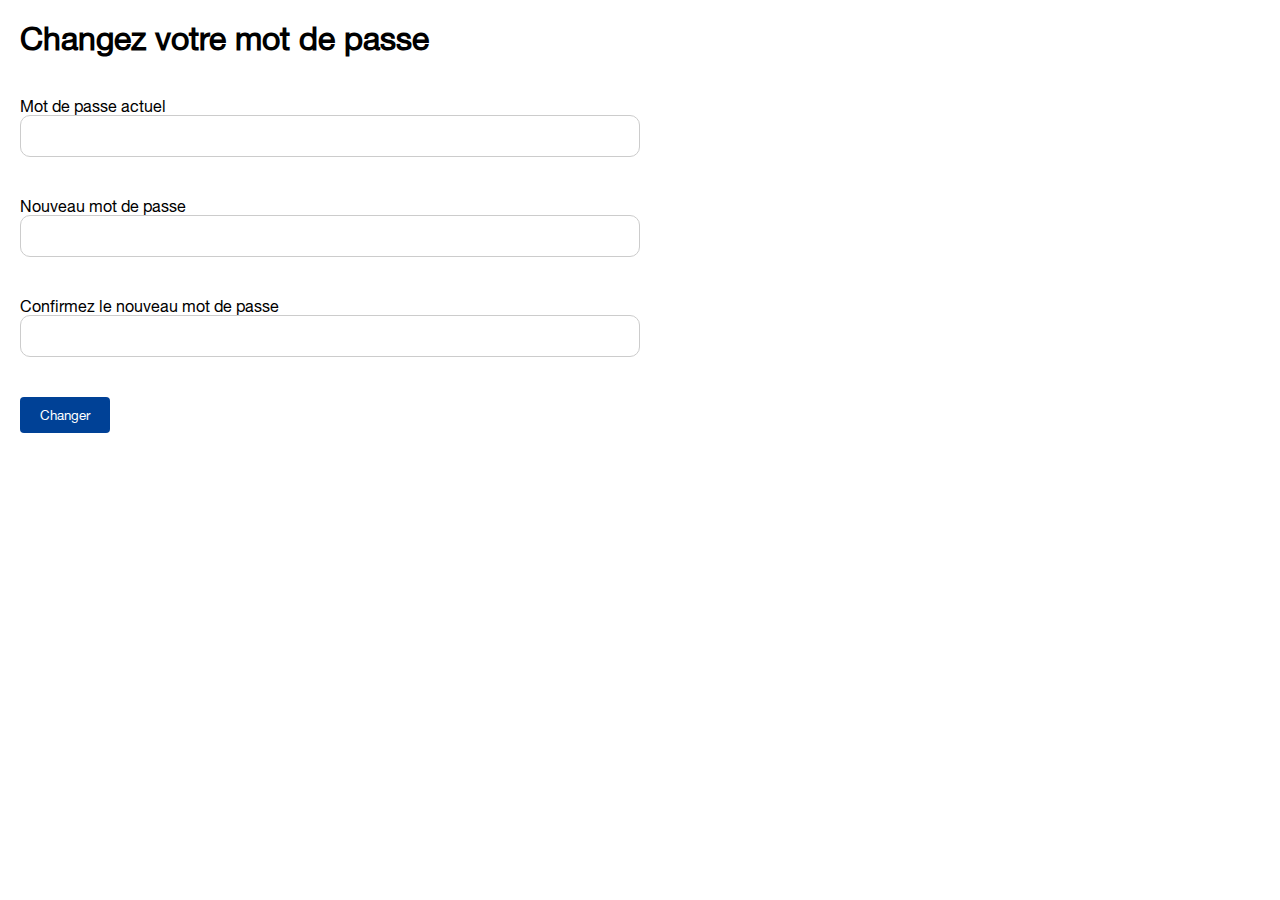
==== change_password/index.html @ 9572c354 "aaa" ====
<!DOCTYPE html>
<html lang="en">

<head>
    <meta charset="UTF-8">
    <meta name="viewport" content="width=device-width, initial-scale=1.0">
    <meta http-equiv="X-UA-Compatible" content="ie=edge">
    <link rel="stylesheet" href="../common/common.css">
    <link rel="stylesheet" href="../fonts/helvetica.css">
    <link rel="stylesheet" href="style.css">
    <title>Total Marketing Gabon | Changer le mot de passe</title>
</head>

<body>
    <h1>Changez votre mot de passe</h1>
    <div class="form-group">
        <label for="password">Mot de passe actuel</label>
        <input type="password" id="password">
    </div>

    <div class="form-group">
        <label for="newpassword">Nouveau mot de passe</label>
        <input type="password" id="newpassword">
    </div>

    <div class="form-group">
        <label for="confnewpassword">Confirmez le nouveau mot de passe</label>
        <input type="password" id="confnewpassword">
    </div>

    <button>Changer</button>

    <script src="./script.js" type="module"></script>
</body>

</html>
---- common/common.css ----
* {
    margin: 0px;
    padding: 0px;
    box-sizing: border-box;
    font-family: 'Helvetica 55 Roman', sans-serif;
}

header {
    padding: 20px;
    border-bottom: 1px solid #cccccc;
    display: grid;
    grid-template-columns: auto auto;
    position: sticky;
    top: 0px;
    left: 0px;
    background-color: white;
    z-index: 10;
}

.logo-total {
    width: 100;
    height: 40px;
}

.user-informations {
    display: grid;
    justify-content: right;
    align-items: center;
    grid-template-columns: auto auto auto;
    grid-gap: 20px;
}

button {
    background-color: #004196;
    color: white;
    border: none;
    padding: 10px 20px;
    border-radius: 4px;
}

button:hover {
    cursor: pointer;
}

.user-informations h1 {
    font-size: 16px;
    color: #7D7064;
    font-weight: 500;
}

#display-fn {
    font-weight: bold;
    font-size: 12px;
    color: #DF0C36;
    padding: 20px;
}

.dropdown-menu {
    display: grid;
    grid-template-columns: auto;
    position: absolute;
    top: 100px;
    right: 10px;
    box-shadow: 2px 4px 10px #cccccc;
    display: none;
    border: 1px solid #cccccc;
}

.show-dropdown-menu {
    display: grid;
}

.dropdown-menu button {
    padding: 0px;
    margin: 0px;
    padding: 20px;
    background-color: white;
    color: #777777;
}

.dropdown-menu button:hover {
    background-color: #eeeeee;
}

#down:hover {
    cursor: pointer;
}

#photo {
    width: 50px;
    height: 50px;
    border-radius: 100px;
}

.modal {
    position: absolute;
    top: 0px;
    left: 0px;
    width: 100vw;
    height: 100vh;
    background: linear-gradient(#000000d2, #000000d2);
    z-index: 20;
    display: none;
    grid-template-columns: auto;
    justify-items: center;
    align-items: center;
}

.modal-header {
    background-color: #DF0C36;
}

.modal-header {
    display: grid;
    grid-template-columns: auto 50% auto auto auto;
    align-items: center;
    justify-content: start;
}

.modal-header * {
    color: white;
}

button:focus {
    outline: none;
}

.modal-main-content {
    background-color: white;
    padding: 20px;
}

.show-modal {
    display: grid;
}

.modal-menu-item {
    display: grid;
    grid-template-columns: auto auto;
    align-items: center;
    justify-items: start;
    background-color: transparent;
}

h1.initial {
    border-radius: 100px;
    color: #ffffff;
    font-weight: 100;
    font-size: 16px;
    width: 50px;
    height: 50px;
    display: grid;
    justify-content: center;
    align-items: center;
    background-color: indigo;
}

.personal {
    padding: 30px;
    display: grid;
    grid-template-columns: auto auto;
    align-items: center;
    column-gap: 30px;
    background-color: #ffffff;
}

.personal h1.initial {
    width: 100px;
    height: 100px;
    font-size: 24px;
    letter-spacing: normal;
    font-weight: bold;
}

h1.logo-title {
    color: #DF0C36;
}

.personal-data p {
    font-size: 14px;
    padding-bottom: 10px;
}
---- fonts/helvetica.css ----
/* #### Generated By: http://www.cufonfonts.com #### */

@font-face {
font-family: 'Helvetica Neue Italic';
font-style: normal;
font-weight: normal;
src: local('Helvetica Neue Italic'), url('HelveticaNeueItalic.woff') format('woff');
}


@font-face {
font-family: 'Helvetica 35 Thin';
font-style: normal;
font-weight: normal;
src: local('Helvetica 35 Thin'), url('HelveticaNeue-Thin.woff') format('woff');
}


@font-face {
font-family: 'Helvetica 37 Thin Condensed';
font-style: normal;
font-weight: normal;
src: local('Helvetica 37 Thin Condensed'), url('HelveticaNeue-ThinCond.woff') format('woff');
}


@font-face {
font-family: 'Helvetica 37 Thin Condensed Oblique';
font-style: normal;
font-weight: normal;
src: local('Helvetica 37 Thin Condensed Oblique'), url('HelveticaNeue-ThinCondObl.woff') format('woff');
}


@font-face {
font-family: 'Helvetica 33 Thin Extended Oblique';
font-style: normal;
font-weight: normal;
src: local('Helvetica 33 Thin Extended Oblique'), url('HelveticaNeue-ThinExtObl.woff') format('woff');
}


@font-face {
font-family: 'Helvetica 36 Thin Italic';
font-style: normal;
font-weight: normal;
src: local('Helvetica 36 Thin Italic'), url('HelveticaNeue-ThinItalic.woff') format('woff');
}


@font-face {
font-family: 'Helvetica 43 Light Extended';
font-style: normal;
font-weight: normal;
src: local('Helvetica 43 Light Extended'), url('HelveticaNeue-LightExt.woff') format('woff');
}


@font-face {
font-family: 'Helvetica 27 Ultra Light Condensed';
font-style: normal;
font-weight: normal;
src: local('Helvetica 27 Ultra Light Condensed'), url('HelveticaNeue-UltraLigCond.woff') format('woff');
}


@font-face {
font-family: 'Helvetica 23 Ultra Light Extended';
font-style: normal;
font-weight: normal;
src: local('Helvetica 23 Ultra Light Extended'), url('HelveticaNeue-UltraLigExt.woff') format('woff');
}


@font-face {
font-family: 'Helvetica 47 Light Condensed Oblique';
font-style: normal;
font-weight: normal;
src: local('Helvetica 47 Light Condensed Oblique'), url('HelveticaNeue-LightCondObl.woff') format('woff');
}


@font-face {
font-family: 'Helvetica 43 Light Extended Oblique';
font-style: normal;
font-weight: normal;
src: local('Helvetica 43 Light Extended Oblique'), url('HelveticaNeue-LightExtObl.woff') format('woff');
}


@font-face {
font-family: 'Helvetica 27 Ultra Light Condensed Oblique';
font-style: normal;
font-weight: normal;
src: local('Helvetica 27 Ultra Light Condensed Oblique'), url('HelveticaNeue-UltraLigCondObl.woff') format('woff');
}


@font-face {
font-family: 'Helvetica 83 Heavy Extended';
font-style: normal;
font-weight: normal;
src: local('Helvetica 83 Heavy Extended'), url('HelveticaNeue-HeavyExt.woff') format('woff');
}


@font-face {
font-family: 'Helvetica 53 Extended';
font-style: normal;
font-weight: normal;
src: local('Helvetica 53 Extended'), url('HelveticaNeue-Extended.woff') format('woff');
}


@font-face {
font-family: 'Helvetica 85 Heavy';
font-style: normal;
font-weight: normal;
src: local('Helvetica 85 Heavy'), url('HelveticaNeue-Heavy.woff') format('woff');
}


@font-face {
font-family: 'Helvetica 87 Heavy Condensed';
font-style: normal;
font-weight: normal;
src: local('Helvetica 87 Heavy Condensed'), url('HelveticaNeue-HeavyCond.woff') format('woff');
}


@font-face {
font-family: 'Helvetica 107 Extra Black Condensed';
font-style: normal;
font-weight: normal;
src: local('Helvetica 107 Extra Black Condensed'), url('HelveticaNeue-ExtBlackCond.woff') format('woff');
}


@font-face {
font-family: 'Helvetica 57 Condensed';
font-style: normal;
font-weight: normal;
src: local('Helvetica 57 Condensed'), url('HelveticaNeue-Condensed.woff') format('woff');
}


@font-face {
font-family: 'Helvetica 63 Medium Extended';
font-style: normal;
font-weight: normal;
src: local('Helvetica 63 Medium Extended'), url('HelveticaNeue-MediumExt.woff') format('woff');
}


@font-face {
font-family: 'Helvetica 55 Roman';
font-style: normal;
font-weight: normal;
src: local('Helvetica 55 Roman'), url('HelveticaNeue-Roman.woff') format('woff');
}


@font-face {
font-family: 'Helvetica 83 Heavy Extended Oblique';
font-style: normal;
font-weight: normal;
src: local('Helvetica 83 Heavy Extended Oblique'), url('HelveticaNeue-HeavyExtObl.woff') format('woff');
}


@font-face {
font-family: 'Helvetica 87 Heavy Condensed Oblique';
font-style: normal;
font-weight: normal;
src: local('Helvetica 87 Heavy Condensed Oblique'), url('HelveticaNeue-HeavyCondObl.woff') format('woff');
}


@font-face {
font-family: 'Helvetica 53 Extended Oblique';
font-style: normal;
font-weight: normal;
src: local('Helvetica 53 Extended Oblique'), url('HelveticaNeue-ExtendedObl.woff') format('woff');
}


@font-face {
font-family: 'Helvetica 107 Extra Black Condensed Oblique';
font-style: normal;
font-weight: normal;
src: local('Helvetica 107 Extra Black Condensed Oblique'), url('HelveticaNeue-ExtBlackCondObl.woff') format('woff');
}


@font-face {
font-family: 'Helvetica 57 Condensed Oblique';
font-style: normal;
font-weight: normal;
src: local('Helvetica 57 Condensed Oblique'), url('HelveticaNeue-CondensedObl.woff') format('woff');
}


@font-face {
font-family: 'Helvetica 86 Heavy Italic';
font-style: normal;
font-weight: normal;
src: local('Helvetica 86 Heavy Italic'), url('HelveticaNeue-HeavyItalic.woff') format('woff');
}


@font-face {
font-family: 'Helvetica 63 Medium Extended Oblique';
font-style: normal;
font-weight: normal;
src: local('Helvetica 63 Medium Extended Oblique'), url('HelveticaNeue-MediumExtObl.woff') format('woff');
}


@font-face {
font-family: 'Helvetica 73 Bold Extended';
font-style: normal;
font-weight: normal;
src: local('Helvetica 73 Bold Extended'), url('HelveticaNeue-BoldExt.woff') format('woff');
}


@font-face {
font-family: 'Helvetica 73 Bold Extended Oblique';
font-style: normal;
font-weight: normal;
src: local('Helvetica 73 Bold Extended Oblique'), url('HelveticaNeue-BoldExtObl.woff') format('woff');
}


@font-face {
font-family: 'Helvetica 77 Bold Condensed Oblique';
font-style: normal;
font-weight: normal;
src: local('Helvetica 77 Bold Condensed Oblique'), url('HelveticaNeue-BoldCondObl.woff') format('woff');
}


@font-face {
font-family: 'Helvetica 93 Black Extended';
font-style: normal;
font-weight: normal;
src: local('Helvetica 93 Black Extended'), url('HelveticaNeue-BlackExt.woff') format('woff');
}


@font-face {
font-family: 'Helvetica 95 Black';
font-style: normal;
font-weight: normal;
src: local('Helvetica 95 Black'), url('HelveticaNeue-Black.woff') format('woff');
}


@font-face {
font-family: 'Helvetica 93 Black Extended Oblique';
font-style: normal;
font-weight: normal;
src: local('Helvetica 93 Black Extended Oblique'), url('HelveticaNeue-BlackExtObl.woff') format('woff');
}


@font-face {
font-family: 'Helvetica Neue UltraLight';
font-style: normal;
font-weight: normal;
src: local('Helvetica Neue UltraLight'), url('HelveticaNeueUltraLight.woff') format('woff');
}


@font-face {
font-family: 'Helvetica Neue UltraLight Italic';
font-style: normal;
font-weight: normal;
src: local('Helvetica Neue UltraLight Italic'), url('HelveticaNeueUltraLightItal.woff') format('woff');
}


@font-face {
font-family: 'Helvetica 45 Light';
font-style: normal;
font-weight: normal;
src: local('Helvetica 45 Light'), url('HelveticaNeue-Light.woff') format('woff');
}


@font-face {
font-family: 'Helvetica Neue Light';
font-style: normal;
font-weight: normal;
src: local('Helvetica Neue Light'), url('HelveticaNeueLight.woff') format('woff');
}


@font-face {
font-family: 'Helvetica 47 Light Condensed';
font-style: normal;
font-weight: normal;
src: local('Helvetica 47 Light Condensed'), url('helvetica-47-light-condensed-587ebd7b5a6f6.woff') format('woff');
}


@font-face {
font-family: 'Helvetica Neue Light Italic';
font-style: normal;
font-weight: normal;
src: local('Helvetica Neue Light Italic'), url('HelveticaNeueLightItalic.woff') format('woff');
}


@font-face {
font-family: 'Helvetica 46 Light Italic';
font-style: normal;
font-weight: normal;
src: local('Helvetica 46 Light Italic'), url('helvetica-46-light-italic-587ebdb0ea724.woff') format('woff');
}


@font-face {
font-family: 'Helvetica Neue Medium';
font-style: normal;
font-weight: normal;
src: local('Helvetica Neue Medium'), url('HelveticaNeueMedium.woff') format('woff');
}


@font-face {
font-family: 'Helvetica 67 Medium Condensed';
font-style: normal;
font-weight: normal;
src: local('Helvetica 67 Medium Condensed'), url('HelveticaNeue-MediumCond.woff') format('woff');
}


@font-face {
font-family: 'Helvetica 65 Medium';
font-style: normal;
font-weight: normal;
src: local('Helvetica 65 Medium'), url('HelveticaNeue-Medium.woff') format('woff');
}


@font-face {
font-family: 'Helvetica 67 Medium Condensed Oblique';
font-style: normal;
font-weight: normal;
src: local('Helvetica 67 Medium Condensed Oblique'), url('HelveticaNeue-MediumCondObl.woff') format('woff');
}


@font-face {
font-family: 'Helvetica Neue Bold';
font-style: normal;
font-weight: normal;
src: local('Helvetica Neue Bold'), url('HelveticaNeueBold.woff') format('woff');
}


@font-face {
font-family: 'Helvetica Neue Condensed Bold';
font-style: normal;
font-weight: normal;
src: local('Helvetica Neue Condensed Bold'), url('HelveticaNeueCondensedBold.woff') format('woff');
}


@font-face {
font-family: 'Helvetica 75 Bold Outline';
font-style: normal;
font-weight: normal;
src: local('Helvetica 75 Bold Outline'), url('helvetica-75-bold-outline-587ebe00b76ba.woff') format('woff');
}


@font-face {
font-family: 'Helvetica Neue Bold Italic';
font-style: normal;
font-weight: normal;
src: local('Helvetica Neue Bold Italic'), url('HelveticaNeueBoldItalic.woff') format('woff');
}


@font-face {
font-family: 'Helvetica 97 Black Condensed';
font-style: normal;
font-weight: normal;
src: local('Helvetica 97 Black Condensed'), url('HelveticaNeue-BlackCond.woff') format('woff');
}


@font-face {
font-family: 'Helvetica Neue Condensed Black';
font-style: normal;
font-weight: normal;
src: local('Helvetica Neue Condensed Black'), url('HelveticaNeueCondensedBlack.woff') format('woff');
}


@font-face {
font-family: 'Helvetica 97 Black Condensed Oblique';
font-style: normal;
font-weight: normal;
src: local('Helvetica 97 Black Condensed Oblique'), url('HelveticaNeue-BlackCondObl.woff') format('woff');
}


@font-face {
font-family: 'Helvetica 96 Black Italic';
font-style: normal;
font-weight: normal;
src: local('Helvetica 96 Black Italic'), url('HelveticaBlkIt.woff') format('woff');
}
---- change_password/style.css ----
h1 {
    padding: 20px;
}

.form-group {
    padding: 20px;
    display: grid;
    grid-template-columns: 50%;
}

.form-group input {
    padding: 12px;
    border-radius: 10px;
    border: 1px solid #cccccc;
}

button {
    margin: 20px;
}
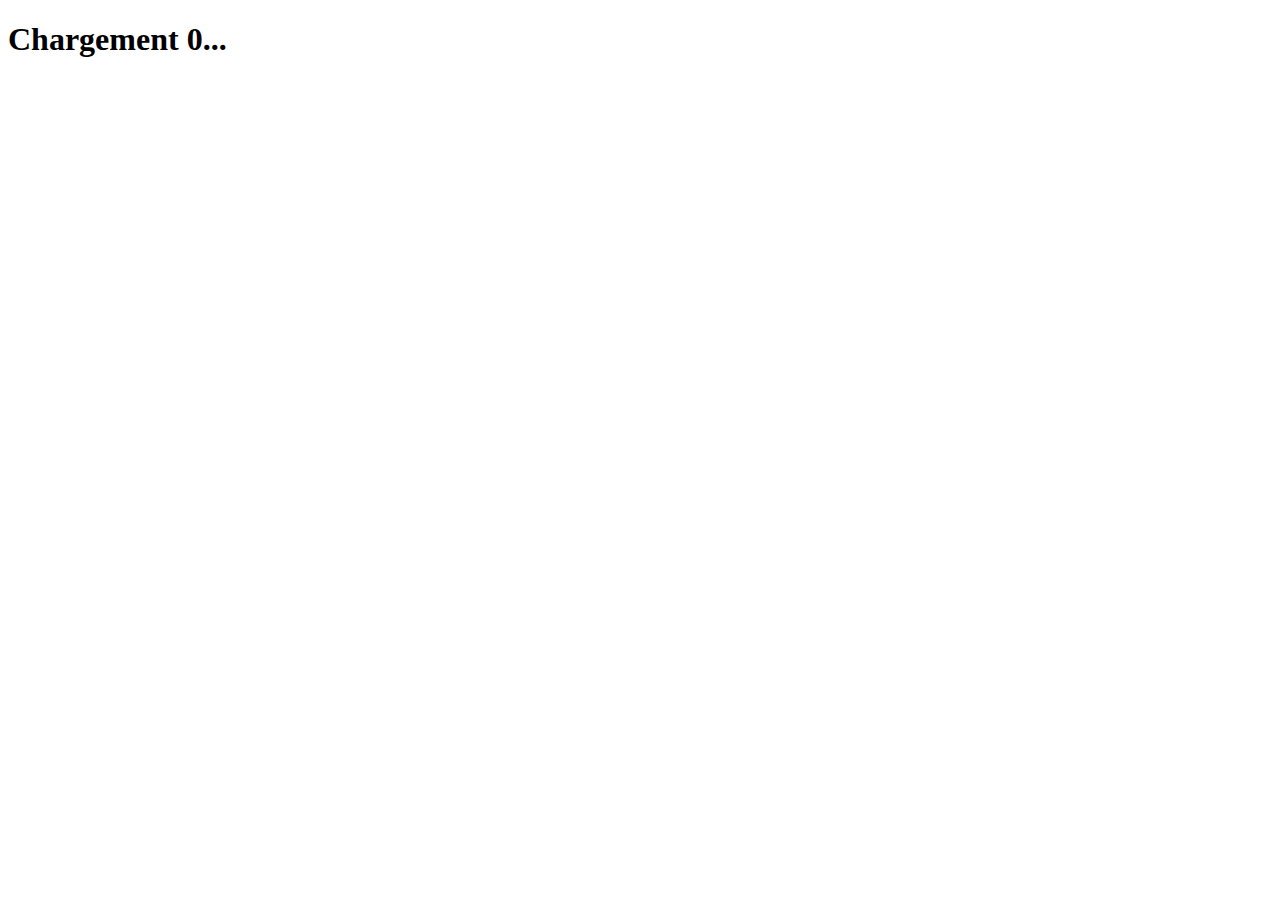
==== commit be88dc9d: "excel, response and loading" ====
--- a/change_password/index.html
+++ b/change_password/index.html
@@ -8,28 +8,40 @@
     <link rel="stylesheet" href="../common/common.css">
     <link rel="stylesheet" href="../fonts/helvetica.css">
     <link rel="stylesheet" href="style.css">
+    <link rel="stylesheet" href="../common/loading-screen.css">
     <title>Total Marketing Gabon | Changer le mot de passe</title>
 </head>
 
 <body>
-    <h1>Changez votre mot de passe</h1>
-    <div class="form-group">
-        <label for="password">Mot de passe actuel</label>
-        <input type="password" id="password">
+    <div class="main-content">
+        <div>
+            <h2 class="username"></h2>
+            <p>Vous êtes sur l'extranet de Total Marketing Gabon, vous pouvez changer votre mot de passe</p>
+        </div>
+        <div class="form">
+            <div class="form-group">
+                <input type="password" id="password" placeholder="Mot de passe actuel">
+            </div>
+            <div class="form-group">
+                <input type="password" id="newpassword" placeholder="Nouveau mot de passe">
+            </div>
+
+            <div class="form-group">
+                <input type="password" id="confnewpassword" placeholder="Confirmer nouveau mot de passe">
+            </div>
+
+            <button>Changer</button>
+        </div>
     </div>
 
-    <div class="form-group">
-        <label for="newpassword">Nouveau mot de passe</label>
-        <input type="password" id="newpassword">
+    <div class="loading-modal" id="loading-screen">
+        <div class="loading-content">
+            <div class="loader"></div>
+            <p>Veuillez patienter s'il vous plait</p>
+        </div>
     </div>
 
-    <div class="form-group">
-        <label for="confnewpassword">Confirmez le nouveau mot de passe</label>
-        <input type="password" id="confnewpassword">
-    </div>
-
-    <button>Changer</button>
-
+    <script src="../common/loading-screen.js" type="module"></script>
     <script src="./script.js" type="module"></script>
 </body>
 
--- a/common/common.css
+++ b/common/common.css
@@ -40,6 +40,10 @@
 
 button:hover {
     cursor: pointer;
+}
+
+#down {
+    color: #DF0C36;
 }
 
 .user-informations h1 {
@@ -70,15 +74,18 @@
     display: grid;
 }
 
-.dropdown-menu button {
+.dropdown-menu .dropdown-action {
     padding: 0px;
     margin: 0px;
     padding: 20px;
     background-color: white;
     color: #777777;
-}
-
-.dropdown-menu button:hover {
+    text-align: center;
+    text-decoration: none;
+    font-size: 12px;
+}
+
+.dropdown-menu .dropdown-action:hover {
     background-color: #eeeeee;
 }
 
@@ -179,4 +186,85 @@
 .personal-data p {
     font-size: 14px;
     padding-bottom: 10px;
+}
+
+#actu-container {
+    display: grid;
+    grid-template-columns: auto auto auto auto;
+    gap: 20px;
+    padding: 20px;
+}
+
+.actu h1 {
+    font-size: 20px;
+    font-weight: bold;
+    padding-bottom: 8px;
+    color: #004196;
+}
+
+.actu h2 {
+    font-size: 14px;
+    font-weight: 100;
+}
+
+.actu-form {
+    position: fixed;
+    bottom: 0px;
+    right: 0px;
+    width: 30vw;
+    border: 1px solid #cccccc;
+    box-shadow: 10px 20px 20px #777777;
+    background-color: white;
+}
+
+.actu h3 {
+    font-size: 12px;
+    font-weight: bold;
+    color: #777777;
+    margin-bottom: 10px;
+}
+
+.actu button {
+    margin-top: 10px;
+    padding: 5px;
+}
+
+.actu-form-content.hide-form {
+    display: none;
+}
+
+.actu-form p:hover {
+    cursor: pointer;
+}
+
+.actu-form * {
+    padding: 10px;
+}
+
+.actu-form button {
+    margin: 20px;
+    padding: auto;
+    background-color: #DF0C36;
+}
+
+.actu-form-header {
+    background-color: #DF0C36;
+    color: white;
+}
+
+.wiki-content {
+    height: auto;
+    margin-bottom: 50px;
+}
+
+@media screen and (max-width: 800px) {
+    .actu-form {
+        left: 5vw;
+        width: 90vw;
+        box-shadow: 1px -1px 10px #cccccc;
+    }
+    #actu-container {
+        grid-template-columns: auto;
+        row-gap: 40px;
+    }
 }--- a/change_password/style.css
+++ b/change_password/style.css
@@ -1,11 +1,17 @@
-h1 {
+h1,
+h2 {
     padding: 20px;
+    text-align: center;
 }
 
 .form-group {
     padding: 20px;
     display: grid;
-    grid-template-columns: 50%;
+}
+
+.form-group label {
+    font-size: 14px;
+    color: #004196;
 }
 
 .form-group input {
@@ -16,4 +22,25 @@
 
 button {
     margin: 20px;
+    background: #DF0C36;
+}
+
+.main-content {
+    width: 100vw;
+    height: 100vh;
+    display: grid;
+    grid-template-columns: auto;
+    align-content: center;
+    justify-content: center;
+}
+
+.form {
+    display: grid;
+    grid-template-columns: 30vw;
+    width: 100%;
+    justify-content: center;
+}
+
+p {
+    padding-bottom: 20px;
 }--- a/common/loading-screen.css
+++ b/common/loading-screen.css
@@ -0,0 +1,68 @@
+.loader {
+    border: 8px solid #afafaf44;
+    border-radius: 50%;
+    border-top: 8px solid #3498dbdd;
+    width: 120px;
+    height: 120px;
+    -webkit-animation: spin 1s linear infinite;
+    /* Safari */
+    animation: spin 1s linear infinite;
+}
+
+
+/* Safari */
+
+@-webkit-keyframes spin {
+    0% {
+        -webkit-transform: rotate(0deg);
+    }
+    100% {
+        -webkit-transform: rotate(360deg);
+    }
+}
+
+@keyframes spin {
+    0% {
+        transform: rotate(0deg);
+    }
+    100% {
+        transform: rotate(360deg);
+    }
+}
+
+.loading-modal {
+    width: 100%;
+    height: 100%;
+    position: fixed;
+    left: 0px;
+    top: 0px;
+    z-index: 50000000000;
+    background: linear-gradient(#ffffffdd, #ffffffdd);
+    display: none;
+}
+
+.loading-modal-show {
+    display: grid;
+    align-items: center;
+    justify-items: center;
+}
+
+.loading-modal .loading-content {
+    display: grid;
+    grid-template-columns: auto;
+    align-items: center;
+    justify-items: center;
+    border-radius: 10px;
+    padding: 20px;
+    width: 20%;
+    row-gap: 20px;
+    height: 20%;
+}
+
+.loading-modal .loading-content p {
+    color: black;
+    font-weight: normal;
+    font-size: 14px;
+    font-family: Arial, Helvetica, sans-serif;
+    letter-spacing: 1px;
+}